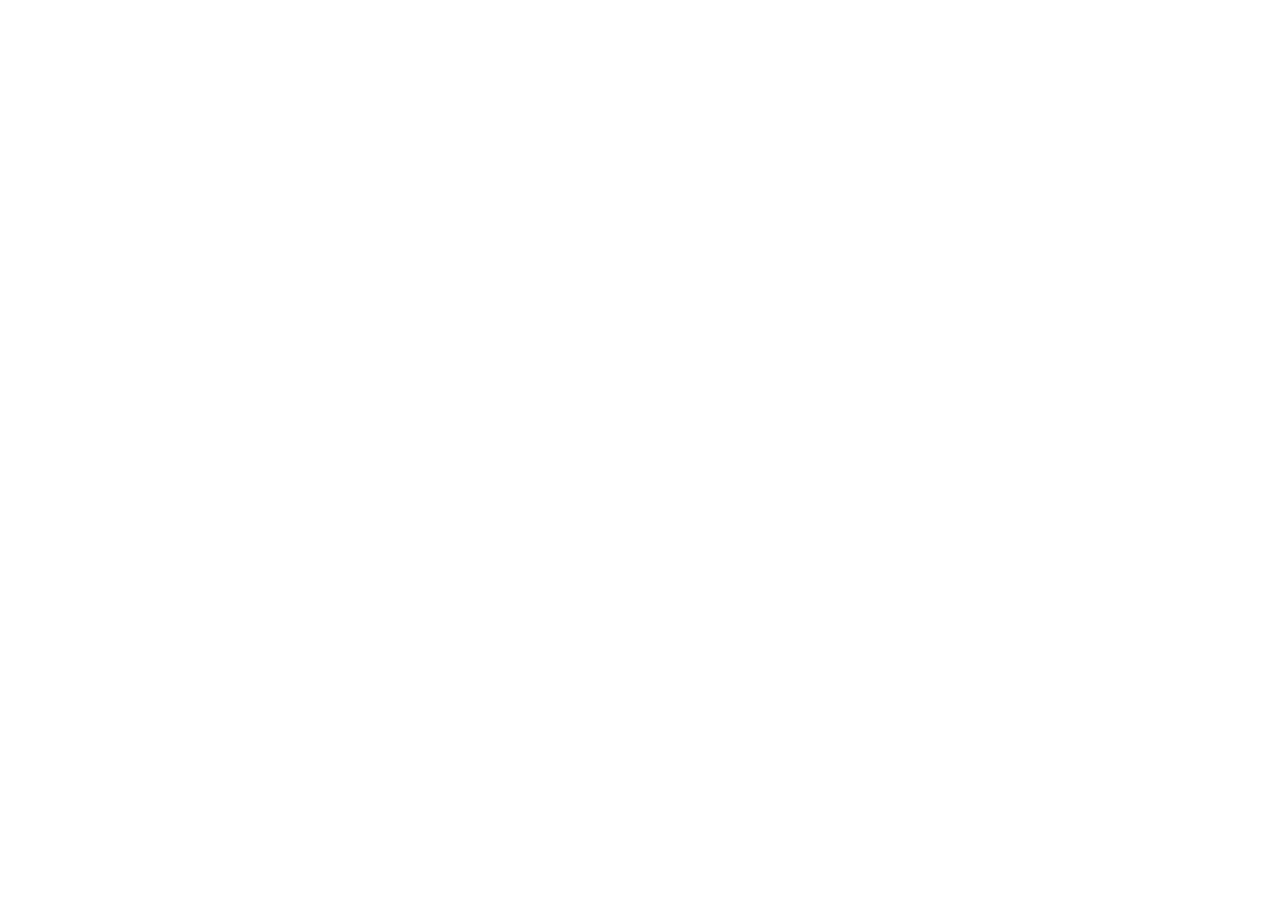
==== 3d.html @ 0d4209ab "Add files via upload" ====
<html><head>
		<title>Jax birthday Adventure</title>
		<link rel="icon" type="image/svg+xml" href="./assets/global/images/icon.webp"> <!-- Website Icon-->
		<link href="./assets/3d/style.css" rel="stylesheet"> <!-- Style Sheet link -->
		
		<!-- Font Import for Header -->
	<link rel="preconnect" href="https://fonts.googleapis.com">
<link rel="preconnect" href="https://fonts.gstatic.com" crossorigin>
<link href="https://fonts.googleapis.com/css2?family=Architects+Daughter&display=swap" rel="stylesheet">
	
	<style></style></head>
	
	<body>
	<div class="main">
		<div class="sketchfab-embed-wrapper"> <iframe title="SM_ Graghoulie_ Key_ Tail Down (1)" frameborder="0" allowfullscreen mozallowfullscreen="true" webkitallowfullscreen="true" allow="autoplay; fullscreen; xr-spatial-tracking" xr-spatial-tracking execution-while-out-of-viewport execution-while-not-rendered web-share src="https://sketchfab.com/models/3f4e679891e24e329594a11aa772453c/embed?autospin=1&autostart=1&camera=0&ui_hint=0&ui_theme=dark"> </iframe> </div>
	</div>
	
	
	
	
	
	
	
	
	
	
	
	
	
	
	
	
	
	
	</body>
	<script src="./assets/index/scripts.js"></script> <!-- JS management -->
</html>
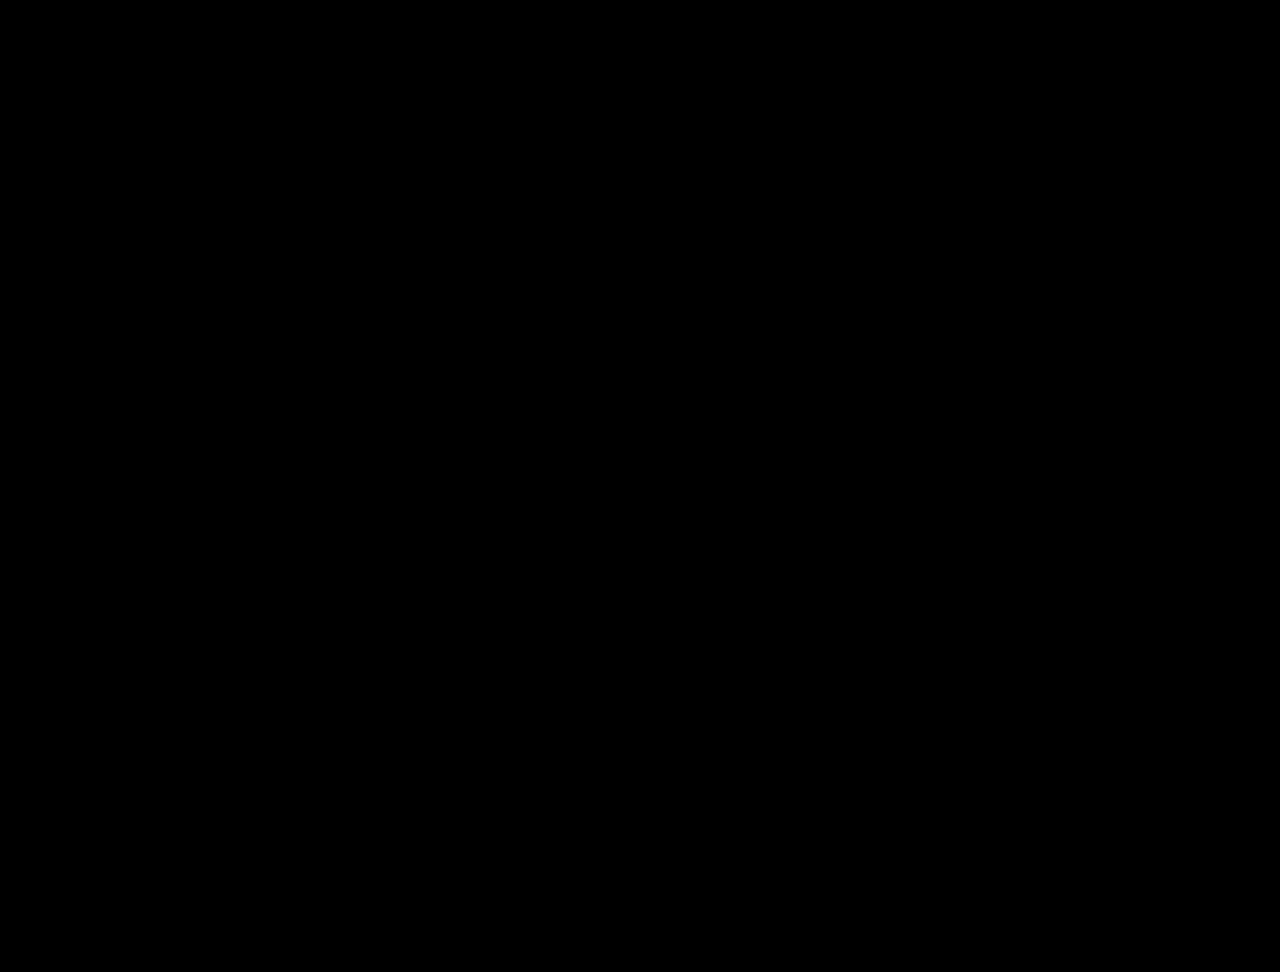
==== commit cb51a5e4: "Update 3d.html" ====
--- a/3d.html
+++ b/3d.html
@@ -34,4 +34,4 @@
 	
 	</body>
 	<script src="./assets/index/scripts.js"></script> <!-- JS management -->
-</html>+</html>
--- a/assets/3d/style.css
+++ b/assets/3d/style.css
@@ -0,0 +1,73 @@
+.architects-daughter {
+  font-family: "Architects Daughter", cursive;
+  font-weight: 800;
+  font-size: 3vh;
+  font-style: normal;
+  color: white;
+}
+body {
+	margin: 0;
+	overflow: hidden;
+	background-color: black;
+	display: flex;
+	filter:brightness(0);
+	animation-name:lighton;
+	animation-duration: 1s;
+	animation-fill-mode: forwards;
+	animation-timing-function: linear;
+	animation-play-state: paused;
+	user-select:none;
+}
+
+.navbutton {
+    /* position: absolute; */
+    filter: drop-shadow(2px 2px 4px black) invert(1);
+    background-size: contain;
+    width: 5vw;
+    height: 5vw;
+    margin: 2vh;
+    cursor: pointer;
+}
+.navbutton:hover {
+    filter: brightness(1.20) var(--paint);
+	transform: scale(1.05);
+}
+.navbutton:active {
+    filter: brightness(1.20) var(--paint);
+    transform: scale(1.05);
+    translate: 0 1vw;
+}
+@keyframes lighton{
+	0% {filter:brightness(0);}
+	100% {filter:brightness(1);}
+}
+@keyframes fadein{
+	0% {filter:opacity(0);}
+	100% {filter:opacity(1);}
+}
+#audioPlayer {
+    width: 0;
+    height: 0;
+}
+#start{
+	background-image: url(../global/images/arrow.webp);
+	display:none;
+}
+#sndtst{
+	background-image: url(../global/images/audio.webp);
+}
+.tuttxt {
+    width: 60%;
+    text-align: center;
+}
+.main {
+	width:100%;
+	height: 100%;
+    flex-direction: column;
+    padding: 4vh;
+    align-items: center;
+}
+.sketchfab-embed-wrapper {
+    width: 100%;
+    height: 100%;
+}
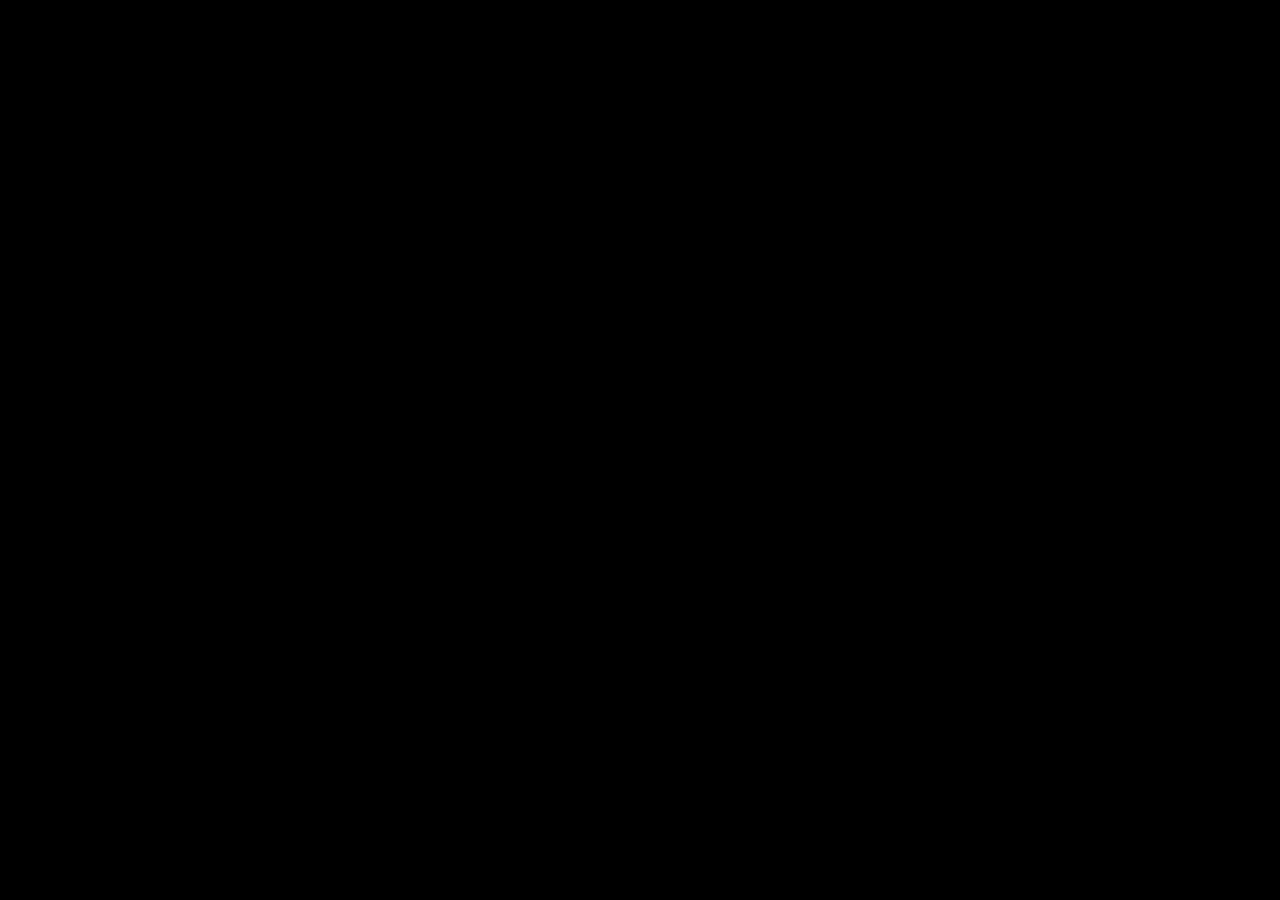
==== commit 97dc65fe: "Add files via upload" ====
--- a/3d.html
+++ b/3d.html
@@ -11,13 +11,11 @@
 	<style></style></head>
 	
 	<body>
-	<div class="main">
-		<div class="sketchfab-embed-wrapper"> <iframe title="SM_ Graghoulie_ Key_ Tail Down (1)" frameborder="0" allowfullscreen mozallowfullscreen="true" webkitallowfullscreen="true" allow="autoplay; fullscreen; xr-spatial-tracking" xr-spatial-tracking execution-while-out-of-viewport execution-while-not-rendered web-share src="https://sketchfab.com/models/3f4e679891e24e329594a11aa772453c/embed?autospin=1&autostart=1&camera=0&ui_hint=0&ui_theme=dark"> </iframe> </div>
-	</div>
+	<a class="returnbutton navbutton" href="hub.html"></a>
 	
 	
 	
-	
+	<div class="sketchfab-embed-wrapper"> <iframe title="SM_ Graghoulie_ Key_ Tail Down (1)" frameborder="0" allowfullscreen mozallowfullscreen="true" webkitallowfullscreen="true" allow="autoplay; fullscreen; xr-spatial-tracking" xr-spatial-tracking execution-while-out-of-viewport execution-while-not-rendered web-share src="https://sketchfab.com/models/3f4e679891e24e329594a11aa772453c/embed?autospin=1&autostart=1&camera=0"> </iframe> </div>
 	
 	
 	
@@ -34,4 +32,4 @@
 	
 	</body>
 	<script src="./assets/index/scripts.js"></script> <!-- JS management -->
-</html>
+</html>
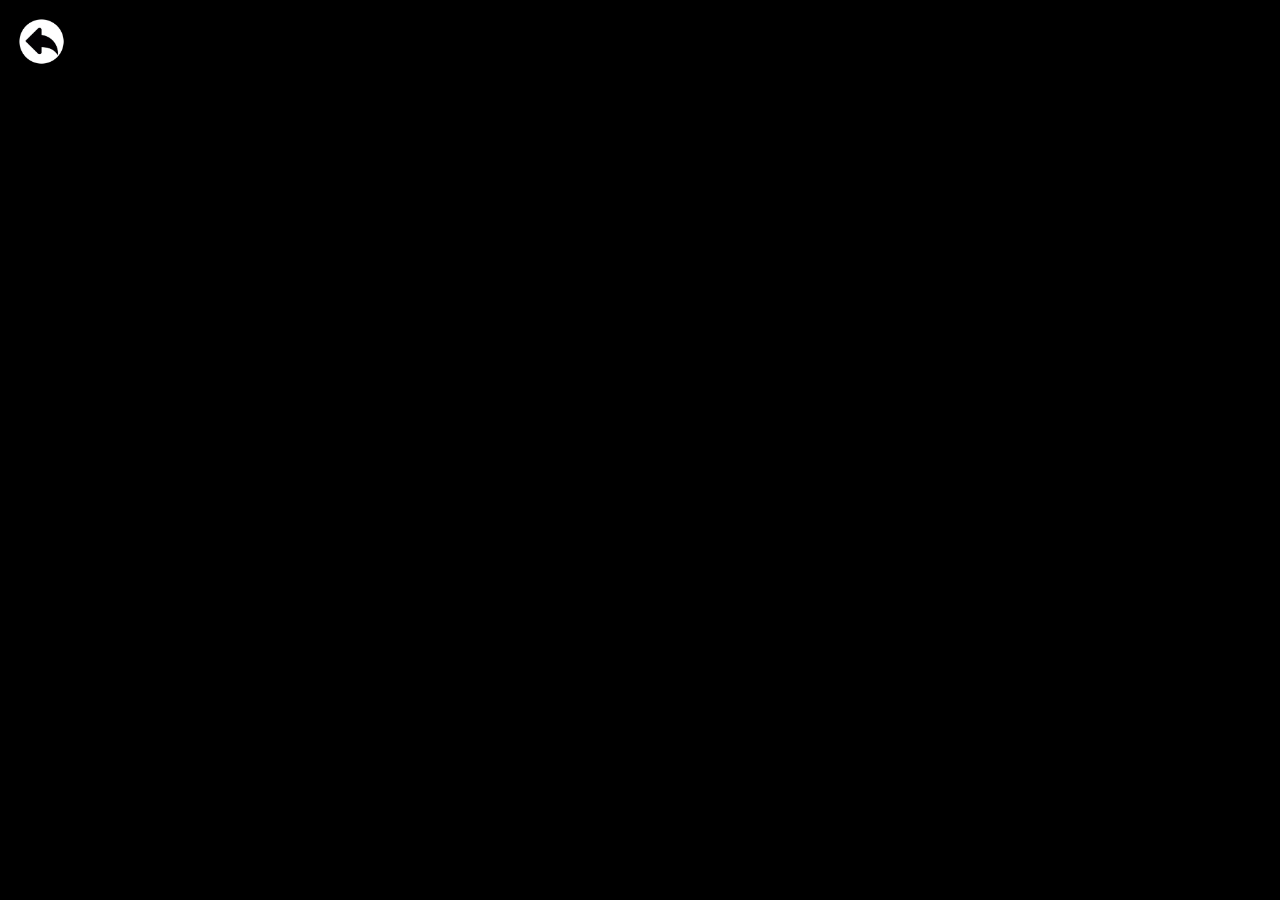
==== commit 9176caad: "Merge pull request #7 from TheButtress/Fuefos-patch-1 Fuefos patch 1" ====
--- a/3d.html
+++ b/3d.html
@@ -32,4 +32,4 @@
 	
 	</body>
 	<script src="./assets/index/scripts.js"></script> <!-- JS management -->
-</html>+</html>
--- a/assets/3d/style.css
+++ b/assets/3d/style.css
@@ -1,10 +1,3 @@
-.architects-daughter {
-  font-family: "Architects Daughter", cursive;
-  font-weight: 800;
-  font-size: 3vh;
-  font-style: normal;
-  color: white;
-}
 body {
 	margin: 0;
 	overflow: hidden;
@@ -15,21 +8,41 @@
 	animation-duration: 1s;
 	animation-fill-mode: forwards;
 	animation-timing-function: linear;
-	animation-play-state: paused;
 	user-select:none;
+	width:100%;
+	height:100%;
 }
-
+iframe {
+    width: 100%;
+    height: 100%;
+}
+.sketchfab-embed-wrapper {
+    width: 100%;
+    height: 100%;
+}
+.returnbutton {
+		background-image: url(../global/images/back.webp);
+		background-size: contain;
+		background-repeat: no-repeat;
+		width: calc(11vw/3);
+		height: calc(11vw/3);
+		position: fixed;
+		top: 0;
+		left: 0;
+		filter: brightness(0.8);
+		z-index:5000;
+		transform-origin: top left;
+}
+	
 .navbutton {
-    /* position: absolute; */
-    filter: drop-shadow(2px 2px 4px black) invert(1);
+    position: absolute;
+    filter: drop-shadow(2px 2px 4px black);
     background-size: contain;
-    width: 5vw;
-    height: 5vw;
     margin: 2vh;
     cursor: pointer;
 }
 .navbutton:hover {
-    filter: brightness(1.20) var(--paint);
+    filter: brightness(1.20) drop-shadow(2px 2px 4px black);
 	transform: scale(1.05);
 }
 .navbutton:active {
@@ -49,17 +62,7 @@
     width: 0;
     height: 0;
 }
-#start{
-	background-image: url(../global/images/arrow.webp);
-	display:none;
-}
-#sndtst{
-	background-image: url(../global/images/audio.webp);
-}
-.tuttxt {
-    width: 60%;
-    text-align: center;
-}
+
 .main {
 	width:100%;
 	height: 100%;
@@ -67,7 +70,3 @@
     padding: 4vh;
     align-items: center;
 }
-.sketchfab-embed-wrapper {
-    width: 100%;
-    height: 100%;
-}
